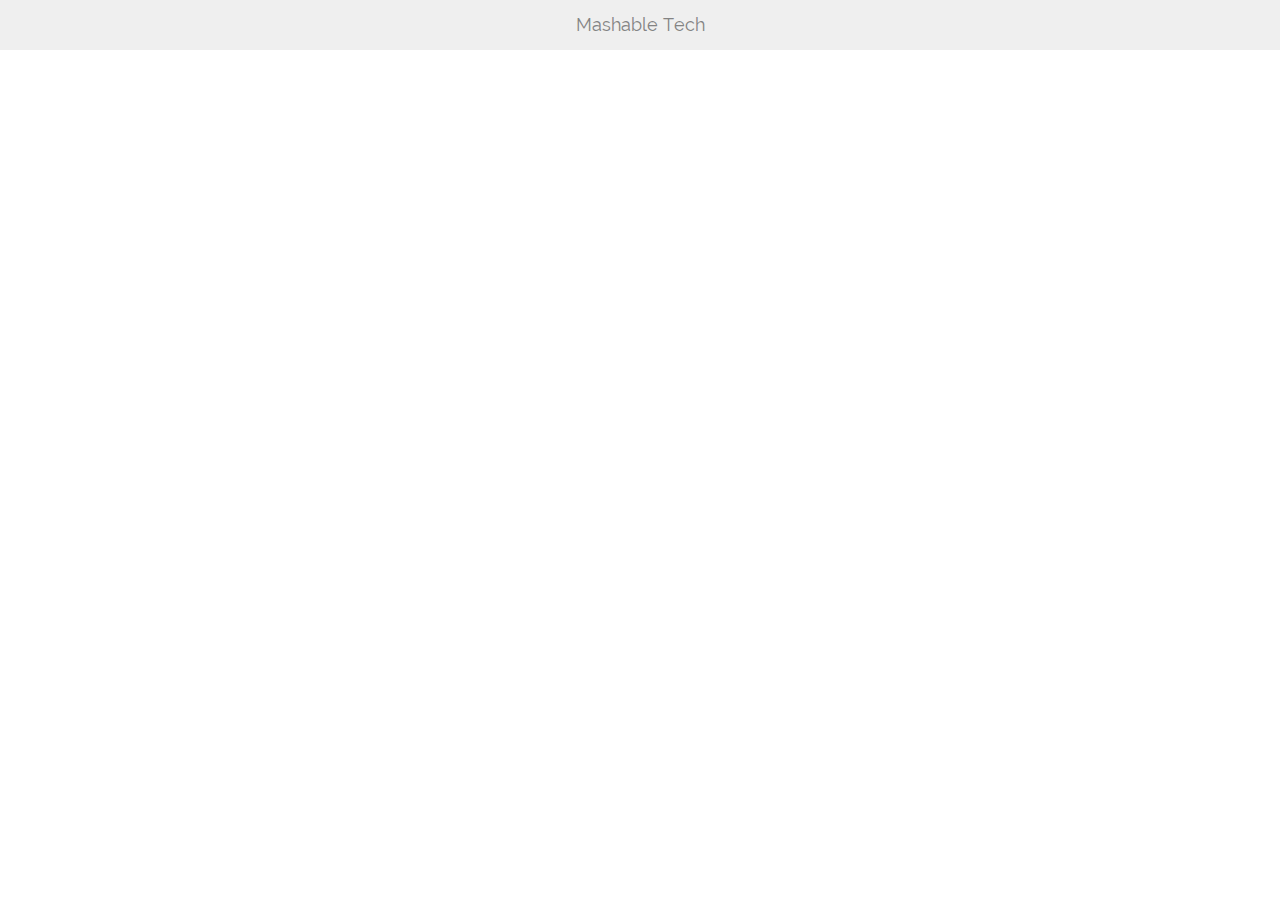
==== index.html @ d175c4ed "Setting Up the repo" ====
<html>
<head>

<style>


*
{

margin:0px;
padding:0px;

/*font-family: "ARS Maquette", sans-serif;	*/
font-family: 'Raleway', sans-serif;

}
@font-face {
  font-family: "Raleway";
  font-style: normal;
  font-weight: 400;
  src: local("Raleway"), url("./css/Raleway.woff") format("woff");
}


html , body {

width:100%;
height:100%;
background-color:white;
}

#top
{

width:100%;
height:50px;
background-color:#efefef;
text-align:center;
line-height:50px;
font-size:18px;
}


.feed_img {

float:left;
background-color:#dedede;
/*width:75px;
height:75px;*/
width:84px;
height:84px;
border-radius:5px;
border:none;
margin-right:10px;
}

.list
{
margin-left:10px;
margin-top:15px;
float:left;
}

.list > span
{
line-height:20px;
font-weight:normal;
font-size:14px;
padding-right:5px;
}

.clearfix
{

width:100%;
height:20px;

}

.feed_favicon
{
width:24px;
height:24px;
float:left;
margin-right:5px;
border-radius:5px;
}

.menu_item
{
width:100%;
height:24px;
margin-left:10px;
margin-top:10px;
}

.menu_item > span
{


line-height:24px;
}

.slideout-menu {
  position: fixed;
  left: 0;
  top: 0;
  bottom: 0;
  right: 0;
  z-index: 0;
  width: 256px;
  overflow-y: auto;
  -webkit-overflow-scrolling: touch;
  display: none;
}

.slideout-panel {
  position: relative;
  z-index: 1;
}

.slideout-open,
.slideout-open body,
.slideout-open .slideout-panel {
  overflow: hidden;
}

.slideout-open .slideout-menu {
  display: block;
}

#top_title
{


color:#838383;
}



#lists
{

height:90%;
overflow-x:hidden;
float:left;

}

#search
{


border:none;

line-height:25px;

border:1px solid #dedede;
position:absolute;
bottom:2px;
left:5px;
/*height:20px;*/
}

#bottom {

text-align:center;

}
</style>



</head>


<body>


<nav id="menu">
<div id="lists">
<div id="clearfix"></div>
<div id="clearfix"></div>
<div class="menu_item"><img class="feed_favicon" src="./images/pebble.png" /> <span>Pebble Times</span></div>


<div class="menu_item"><img class="feed_favicon" src="./images/pebble.png" /> <span>The Next Web</span></div>



<div class="menu_item"><img class="feed_favicon" src="./images/pebble.png" /> <span>Engadget</span></div>



<div class="menu_item"><img class="feed_favicon" src="./images/pebble.png" /> <span>The Verge - All Post</span></div>

</div>

<div id="bottom">
<input type="text" placeholder="search feed or add url" id="search">
</div>
</nav>
<div id="main">
<header id="top">

<span id="top_title">Mashable Tech</span>
</header>




<!--div class="list">

<img src="" class="feed_img" />

<span class="feed_title"></span>
</div -->





</div>

<div class="clearfix"></div>

<script type="text/javascript">
 /* WebFontConfig = {
    google: { families: [ 'Raleway::latin' ] }
  };
  (function() {
    var wf = document.createElement('script');
    wf.src = ('https:' == document.location.protocol ? 'https' : 'http') +
      '://ajax.googleapis.com/ajax/libs/webfont/1/webfont.js';
    wf.type = 'text/javascript';
    wf.async = 'true';
    var s = document.getElementsByTagName('script')[0];
    s.parentNode.insertBefore(wf, s);
  })();*/ </script>


<script src="js/slideout.min.js"></script>
<script src="js/transparency.min.js"></script>

<script>
  var slideout = new Slideout({
    'panel': document.getElementById('main'),
    'menu': document.getElementById('menu'),
    'padding': 246,
    'tolerance': 70,
    'duration': 200
  });
</script>


<script src="./js/crypt.js"></script>
<script src="./js/nanoajax.min.js"></script>

<script>






function parse_img(html_str)
{

reg = /\ssrc=(?:(?:'([^']*)')|(?:"([^"]*)")|([^\s]*))/ ;

return reg.exec(html_str);


}

function fetech_feed(url) {

var feeds = {};

nanoajax.ajax(url,function(stat,code){
console.log(code = JSON.parse(code));
if(stat==200)
{
var time = new Date;
if(localStorage.feeds) {


feeds = JSON.parse(localStorage.feeds);


} 

var tit=code.responseData.feed.title;

console.log(tit);

feeds[tit] = {
	entries: code.responseData.feed.entries,
 	updated_time:time.getTime()

}

localStorage.feeds = JSON.stringify(feeds);

}




});



}



function populate_feed(feed_name) {
var feed_name = (feed_name);
var html= '<header id="top"><span id="top_title">'+feed_name+'</span></header>';
var data = (JSON.parse(localStorage.feeds));

data = (data[feed_name]);

 var list = {feed_title: [], feed_img: []};


 var tmp;
  
 var temp;
var count = data.entries.length
  
  for(var i=0;i<count;i++) {

html+='<div class="list">';


  temp = parse_img(data.entries[i].content);

  if(temp) {

	//tmp = {src: temp[0]}

  list.feed_img.push(temp[0])

 }

if(temp)
{temp[0] = (temp[0]).replace('"','');
temp[0] = (temp[0]).replace('"','');
temp[0] = (temp[0]).replace('src=','');
}
else
{
temp ="";

}
//console.log( temp[0].replace('src='));

html+='<img class="feed_img" src="'+ temp[0] +'">';

html+='<span class="feed_title">'+data.entries[i].title+'</span></div>';


 }
  
 console.log(list);

// Transparency.render(document.getElementById('main'), list);


document.getElementById('main').innerHTML=html;
  

return list;
}

function populate_subscription() {
var html = '';
var feeds = JSON.parse(localStorage.feeds);

for(feed_name in feeds)
{

if(feeds[feed_name])
{

html+='<div class="menu_item" onclick="populate_feed(this.textContent.trim())"><img class="feed_favicon" src="./images/pebble.png"/> <span>'+feed_name+'</span></div>';

}

}

document.getElementById('lists').innerHTML=html;


}



</script>

</body>

</html>
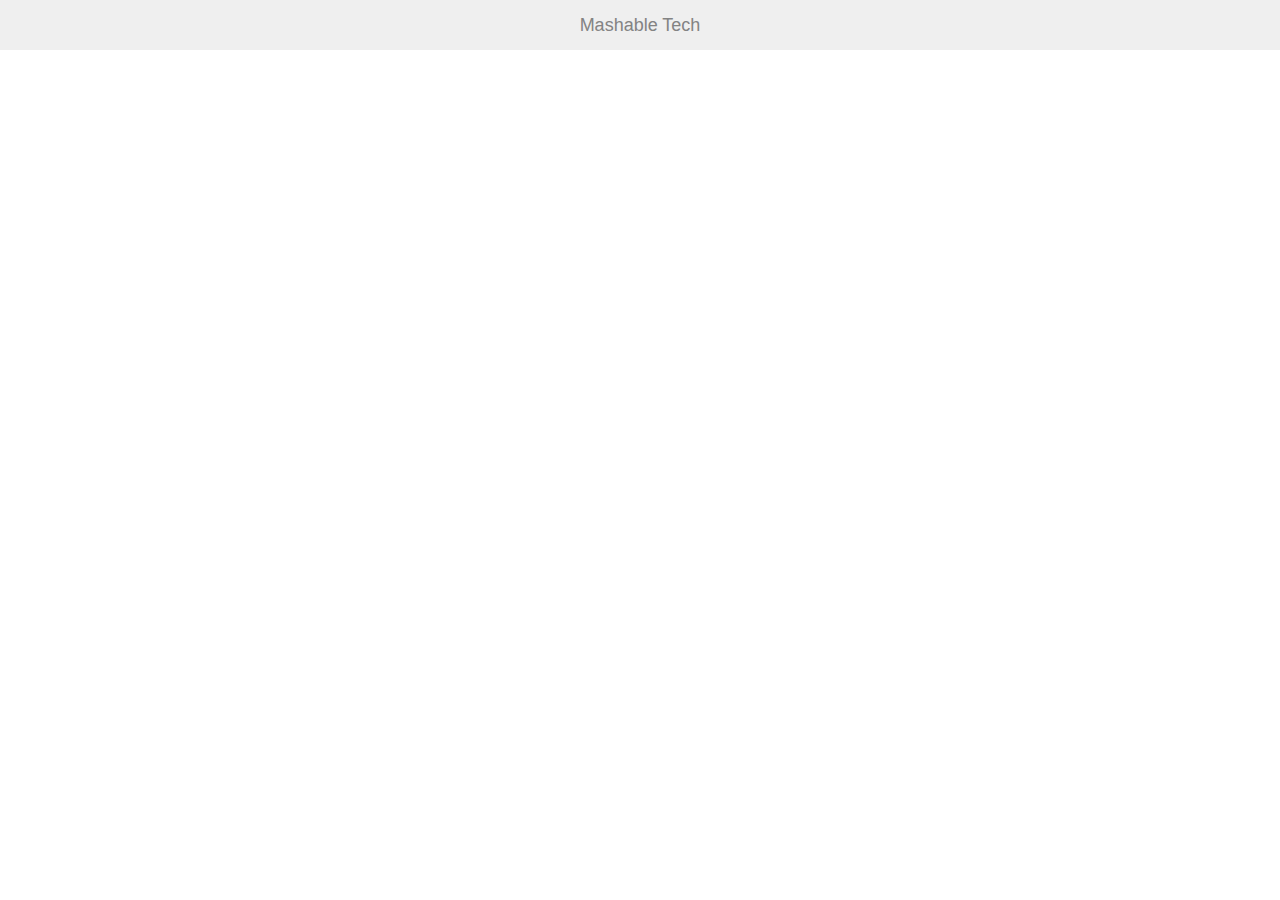
==== commit 443f1028: "Added onboard,Category_View" ====
--- a/index.html
+++ b/index.html
@@ -1,215 +1,59 @@
 <html>
+
 <head>
 
-<style>
+<link rel="stylesheet" href="css/style.css" type="text/css">
 
 
-*
-{
-
-margin:0px;
-padding:0px;
-
-/*font-family: "ARS Maquette", sans-serif;	*/
-font-family: 'Raleway', sans-serif;
-
-}
-@font-face {
-  font-family: "Raleway";
-  font-style: normal;
-  font-weight: 400;
-  src: local("Raleway"), url("./css/Raleway.woff") format("woff");
-}
-
-
-html , body {
-
-width:100%;
-height:100%;
-background-color:white;
-}
-
-#top
-{
-
-width:100%;
-height:50px;
-background-color:#efefef;
-text-align:center;
-line-height:50px;
-font-size:18px;
-}
-
-
-.feed_img {
-
-float:left;
-background-color:#dedede;
-/*width:75px;
-height:75px;*/
-width:84px;
-height:84px;
-border-radius:5px;
-border:none;
-margin-right:10px;
-}
-
-.list
-{
-margin-left:10px;
-margin-top:15px;
-float:left;
-}
-
-.list > span
-{
-line-height:20px;
-font-weight:normal;
-font-size:14px;
-padding-right:5px;
-}
-
-.clearfix
-{
-
-width:100%;
-height:20px;
-
-}
-
-.feed_favicon
-{
-width:24px;
-height:24px;
-float:left;
-margin-right:5px;
-border-radius:5px;
-}
-
-.menu_item
-{
-width:100%;
-height:24px;
-margin-left:10px;
-margin-top:10px;
-}
-
-.menu_item > span
-{
-
-
-line-height:24px;
-}
-
-.slideout-menu {
-  position: fixed;
-  left: 0;
-  top: 0;
-  bottom: 0;
-  right: 0;
-  z-index: 0;
-  width: 256px;
-  overflow-y: auto;
-  -webkit-overflow-scrolling: touch;
-  display: none;
-}
-
-.slideout-panel {
-  position: relative;
-  z-index: 1;
-}
-
-.slideout-open,
-.slideout-open body,
-.slideout-open .slideout-panel {
-  overflow: hidden;
-}
-
-.slideout-open .slideout-menu {
-  display: block;
-}
-
-#top_title
-{
-
-
-color:#838383;
-}
-
-
-
-#lists
-{
-
-height:90%;
-overflow-x:hidden;
-float:left;
-
-}
-
-#search
-{
-
-
-border:none;
-
-line-height:25px;
-
-border:1px solid #dedede;
-position:absolute;
-bottom:2px;
-left:5px;
-/*height:20px;*/
-}
-
-#bottom {
-
-text-align:center;
-
-}
-</style>
+<script src="js/blazy.min.js"></script>
 
 
 
 </head>
 
 
-<body>
+<body onload="populate_subscription();( function() {var bLazy = new Blazy();})">
 
 
-<nav id="menu">
-<div id="lists">
-<div id="clearfix"></div>
-<div id="clearfix"></div>
-<div class="menu_item"><img class="feed_favicon" src="./images/pebble.png" /> <span>Pebble Times</span></div>
+    <nav id="menu">
+        <div id="lists">
+            <div id="clearfix"></div>
+            <div id="clearfix"></div>
+            <div class="menu_item"><img class="feed_favicon" src="./images/pebble.png" /> <span>Pebble Times</span>
+            </div>
 
 
-<div class="menu_item"><img class="feed_favicon" src="./images/pebble.png" /> <span>The Next Web</span></div>
+            <div class="menu_item"><img class="feed_favicon" src="./images/pebble.png" /> <span>The Next Web</span>
+            </div>
 
 
 
-<div class="menu_item"><img class="feed_favicon" src="./images/pebble.png" /> <span>Engadget</span></div>
+            <div class="menu_item"><img class="feed_favicon" src="./images/pebble.png" /> <span>Engadget</span>
+            </div>
 
 
 
-<div class="menu_item"><img class="feed_favicon" src="./images/pebble.png" /> <span>The Verge - All Post</span></div>
+            <div class="menu_item"><img class="feed_favicon" src="./images/pebble.png" /> <span>The Verge - All Post</span>
+            </div>
 
-</div>
+        </div>
 
-<div id="bottom">
-<input type="text" placeholder="search feed or add url" id="search">
-</div>
-</nav>
-<div id="main">
-<header id="top">
+        <div id="bottom">
+            <input type="text" placeholder="search feed or add url" id="search">
+        </div>
+    </nav>
+    <div id="main">
+       <div id="feed_view" data-vis="show">
+        <header id="top">
 
-<span id="top_title">Mashable Tech</span>
-</header>
+            <span id="top_title">Mashable Tech</span>
+            </div>
+        </header>
 
 
 
 
-<!--div class="list">
+        <!--div class="list">
 
 <img src="" class="feed_img" />
 
@@ -220,186 +64,55 @@
 
 
 
-</div>
+    </div>
 
-<div class="clearfix"></div>
+    <div class="clearfix"></div>
+<!--
 
-<script type="text/javascript">
- /* WebFontConfig = {
-    google: { families: [ 'Raleway::latin' ] }
-  };
-  (function() {
-    var wf = document.createElement('script');
-    wf.src = ('https:' == document.location.protocol ? 'https' : 'http') +
-      '://ajax.googleapis.com/ajax/libs/webfont/1/webfont.js';
-    wf.type = 'text/javascript';
-    wf.async = 'true';
-    var s = document.getElementsByTagName('script')[0];
-    s.parentNode.insertBefore(wf, s);
-  })();*/ </script>
+    <script type="text/javascript">
+         WebFontConfig = {
+            google: { families: [ 'Raleway::latin' ] }
+          };
+          (function() {
+            var wf = document.createElement('script');
+            wf.src = ('https:' == document.location.protocol ? 'https' : 'http') +
+              '://ajax.googleapis.com/ajax/libs/webfont/1/webfont.js';
+            wf.type = 'text/javascript';
+            wf.async = 'true';
+            var s = document.getElementsByTagName('script')[0];
+            s.parentNode.insertBefore(wf, s);
+          })();
+    </script>
+-->
 
 
-<script src="js/slideout.min.js"></script>
-<script src="js/transparency.min.js"></script>
+    <script src="js/slideout.min.js"></script>
+    <script src="js/transparency.min.js"></script>
 
-<script>
-  var slideout = new Slideout({
-    'panel': document.getElementById('main'),
-    'menu': document.getElementById('menu'),
-    'padding': 246,
-    'tolerance': 70,
-    'duration': 200
-  });
-</script>
+    <script>
+        var slideout = new Slideout({
+            'panel': document.getElementById('main'),
+            'menu': document.getElementById('menu'),
+            'padding': 246,
+            'tolerance': 70,
+            'duration': 200
+        });
+    </script>
 
 
-<script src="./js/crypt.js"></script>
-<script src="./js/nanoajax.min.js"></script>
+    <script src="./js/crypt.js"></script>
+    <script src="./js/nanoajax.min.js"></script>
 
-<script>
+    <script src="js/sha.js">
+
+        
+        
+        
+        
 
 
-
-
-
-
-function parse_img(html_str)
-{
-
-reg = /\ssrc=(?:(?:'([^']*)')|(?:"([^"]*)")|([^\s]*))/ ;
-
-return reg.exec(html_str);
-
-
-}
-
-function fetech_feed(url) {
-
-var feeds = {};
-
-nanoajax.ajax(url,function(stat,code){
-console.log(code = JSON.parse(code));
-if(stat==200)
-{
-var time = new Date;
-if(localStorage.feeds) {
-
-
-feeds = JSON.parse(localStorage.feeds);
-
-
-} 
-
-var tit=code.responseData.feed.title;
-
-console.log(tit);
-
-feeds[tit] = {
-	entries: code.responseData.feed.entries,
- 	updated_time:time.getTime()
-
-}
-
-localStorage.feeds = JSON.stringify(feeds);
-
-}
-
-
-
-
-});
-
-
-
-}
-
-
-
-function populate_feed(feed_name) {
-var feed_name = (feed_name);
-var html= '<header id="top"><span id="top_title">'+feed_name+'</span></header>';
-var data = (JSON.parse(localStorage.feeds));
-
-data = (data[feed_name]);
-
- var list = {feed_title: [], feed_img: []};
-
-
- var tmp;
-  
- var temp;
-var count = data.entries.length
-  
-  for(var i=0;i<count;i++) {
-
-html+='<div class="list">';
-
-
-  temp = parse_img(data.entries[i].content);
-
-  if(temp) {
-
-	//tmp = {src: temp[0]}
-
-  list.feed_img.push(temp[0])
-
- }
-
-if(temp)
-{temp[0] = (temp[0]).replace('"','');
-temp[0] = (temp[0]).replace('"','');
-temp[0] = (temp[0]).replace('src=','');
-}
-else
-{
-temp ="";
-
-}
-//console.log( temp[0].replace('src='));
-
-html+='<img class="feed_img" src="'+ temp[0] +'">';
-
-html+='<span class="feed_title">'+data.entries[i].title+'</span></div>';
-
-
- }
-  
- console.log(list);
-
-// Transparency.render(document.getElementById('main'), list);
-
-
-document.getElementById('main').innerHTML=html;
-  
-
-return list;
-}
-
-function populate_subscription() {
-var html = '';
-var feeds = JSON.parse(localStorage.feeds);
-
-for(feed_name in feeds)
-{
-
-if(feeds[feed_name])
-{
-
-html+='<div class="menu_item" onclick="populate_feed(this.textContent.trim())"><img class="feed_favicon" src="./images/pebble.png"/> <span>'+feed_name+'</span></div>';
-
-}
-
-}
-
-document.getElementById('lists').innerHTML=html;
-
-
-}
-
-
-
-</script>
+    </script>
 
 </body>
 
-</html>
+</html>--- a/css/style.css
+++ b/css/style.css
@@ -0,0 +1,232 @@
+      @font-face {
+            font-family: "Raleway";
+            font-style: normal;
+            font-weight: 400;
+            src: local("Raleway"), url("./css/Raleway.woff") format("woff");
+        }
+
+
+* {
+            margin: 0px;
+            padding: 0px;
+            /*font-family: "ARS Maquette", sans-serif;	*/
+            
+            font-family: 'Raleway', sans-serif;
+        }
+        
+  
+        
+        html,
+        body {
+            width: 100%;
+            height: 100%;
+            background-color: white;
+        }
+        
+        #top {
+            width: 100%;
+            height: 50px;
+            background-color: #efefef;
+            text-align: center;
+            line-height: 50px;
+            font-size: 18px;
+        }
+        
+        .feed_img {
+            float: left;
+            background-color: #dedede;
+            /*width:75px;
+height:75px;*/
+            
+            width: 84px;
+            height: 84px;
+            border-radius: 5px;
+            border: none;
+            margin-right: 10px;
+        }
+        
+        .list {
+            margin-left: 10px;
+            margin-top: 15px;
+            float: left;
+        }
+        
+        .list > span {
+            line-height: 20px;
+            font-weight: normal;
+            font-size: 14px;
+            padding-right: 5px;
+        }
+        
+        .clearfix {
+            width: 100%;
+            height: 20px;
+        }
+        
+        .feed_favicon {
+            width: 24px;
+            height: 24px;
+            float: left;
+            margin-right: 5px;
+            border-radius: 5px;
+        }
+        
+        .menu_item {
+            width: 100%;
+            height: 24px;
+            margin-left: 10px;
+            margin-top: 10px;
+        }
+        
+        .menu_item > span {
+            line-height: 24px;
+        }
+        
+        .slideout-menu {
+            position: fixed;
+            left: 0;
+            top: 0;
+            bottom: 0;
+            right: 0;
+            z-index: 0;
+            width: 256px;
+            overflow-y: auto;
+            -webkit-overflow-scrolling: touch;
+            display: none;
+        }
+        
+        .slideout-panel {
+            position: relative;
+            z-index: 1;
+        }
+        
+        .slideout-open,
+        .slideout-open body,
+        .slideout-open .slideout-panel {
+            overflow: hidden;
+        }
+        
+        .slideout-open .slideout-menu {
+            display: block;
+        }
+        
+        #top_title {
+            color: #838383;
+        }
+        
+        #lists {
+            height: 90%;
+            overflow-x: hidden;
+            float: left;
+        }
+        
+        #search {
+            border: none;
+            line-height: 25px;
+            border: 1px solid #dedede;
+            position: absolute;
+            bottom: 2px;
+            left: 5px;
+            margin: auto;
+        }
+        
+        #bottom {
+            text-align: center;
+        }
+ 
+.cat_list {
+    width:30%;
+    height: 100px;
+    line-height: 25px;
+    margin: 5px 1.66667%;
+    margin-top: 5px;
+    text-align: center;
+    float: left;
+    box-shadow: 0px 1px 1px #dedede;
+
+}
+
+.cat_img {
+    width:100%;
+    height:75px;
+}
+
+div {
+    
+}
+
+#category_head {
+    width: 100%;
+    background-color: #dedede;
+    background-image: url('../images/tech.jpg');
+    min-height: 150px;
+    background-size: cover;
+    background-repeat: no-repeat;
+}
+
+#category_title {
+    position: relative;
+    top:125px;
+    color: white;
+    font-size:18px;
+    text-shadow: 1px 2px 2px #0000;
+}
+
+#sub_list {
+    width: 100%;
+     height: 80px;
+    box-shadow: 1px 1px 1px #ededed;
+    overflow: hidden;
+    padding-bottom: 10px;
+}
+
+.sub_list_img {
+    width: 30px;
+    height: 30px;
+    float: left;
+}
+
+#sub_lists {
+    margin-top: 5px;
+    width: 100%;
+   
+}
+
+.sub_title {
+    float: left;
+    font-size: 18px;
+}
+
+.sub_list_head {
+    padding: 5px;
+    padding-bottom:0px; 
+    width: 100%;
+    float: left;
+}
+
+.sub_text {
+    
+    padding: 0px 10px;
+    padding-top: 10px;
+}
+
+.button {
+    width:50px;
+    background-color: #29db29;
+    color: white;
+    height: 25px;
+    border: none;
+    float: right;
+    margin-right: 5px;
+}
+
+.button:active
+{
+
+ background-color: #27c227;
+}
+
+.sub_desc {
+    font-size: 13px;
+    text-overflow: ellipsis;
+}
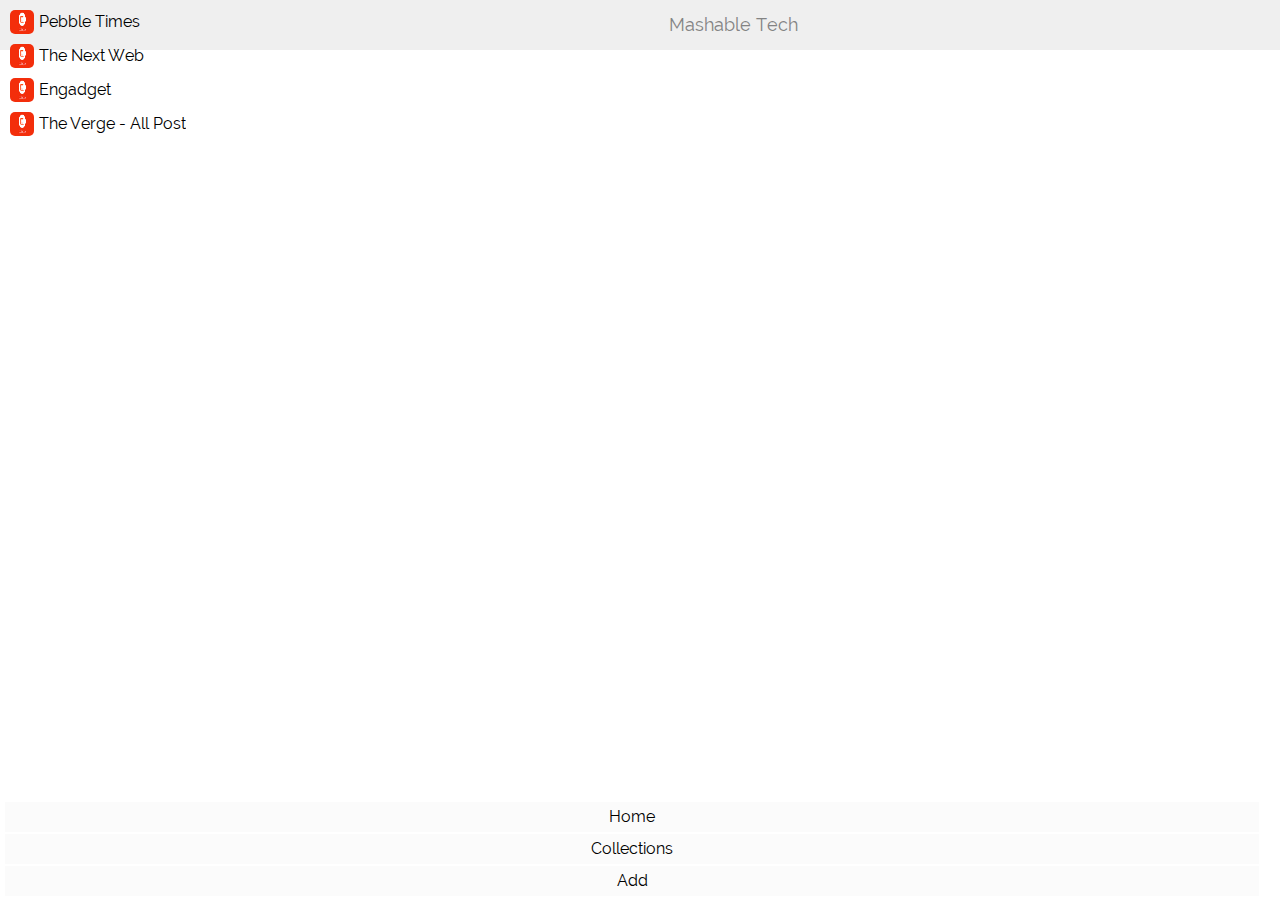
==== commit 5805e3a4: "Ad Blocking , Content Viewing , Error Image Loading" ====
--- a/index.html
+++ b/index.html
@@ -2,17 +2,19 @@
 
 <head>
 
+    <meta charset="UTF-8">
+    <meta name="viewport" content="width=device-width, initial-scale=1">
+
+
 <link rel="stylesheet" href="css/style.css" type="text/css">
 
-
-<script src="js/blazy.min.js"></script>
-
+<link rel="stylesheet" href="ads.css">
 
 
 </head>
 
 
-<body onload="populate_subscription();( function() {var bLazy = new Blazy();})">
+<body>
 
 
     <nav id="menu">
@@ -39,7 +41,10 @@
         </div>
 
         <div id="bottom">
-            <input type="text" placeholder="search feed or add url" id="search">
+          <div class="nav_btn" id="take_me_home">Home</div>
+           <div class="nav_btn">Collections</div>
+           <div class="nav_btn">Add</div>
+<!--            <input type="text" placeholder="search feed or add url" id="search">-->
         </div>
     </nav>
     <div id="main">
@@ -87,17 +92,7 @@
 
 
     <script src="js/slideout.min.js"></script>
-    <script src="js/transparency.min.js"></script>
 
-    <script>
-        var slideout = new Slideout({
-            'panel': document.getElementById('main'),
-            'menu': document.getElementById('menu'),
-            'padding': 246,
-            'tolerance': 70,
-            'duration': 200
-        });
-    </script>
 
 
     <script src="./js/crypt.js"></script>
--- a/css/style.css
+++ b/css/style.css
@@ -2,7 +2,7 @@
             font-family: "Raleway";
             font-style: normal;
             font-weight: 400;
-            src: local("Raleway"), url("./css/Raleway.woff") format("woff");
+            src: local("Raleway"), url("Raleway.woff") format("woff");
         }
 
 
@@ -115,7 +115,7 @@
         }
         
         #lists {
-            height: 90%;
+            height: 85%;
             overflow-x: hidden;
             float: left;
         }
@@ -124,14 +124,16 @@
             border: none;
             line-height: 25px;
             border: 1px solid #dedede;
-            position: absolute;
+            margin: auto;
+        }
+        
+        #bottom {
+            text-align: center;
+             position: absolute;
             bottom: 2px;
             left: 5px;
-            margin: auto;
-        }
-        
-        #bottom {
-            text-align: center;
+            width:98%;
+            overflow-x: hidden;
         }
  
 .cat_list {
@@ -151,17 +153,23 @@
     height:75px;
 }
 
-div {
-    
-}
 
 #category_head {
     width: 100%;
     background-color: #dedede;
-    background-image: url('../images/tech.jpg');
+    background-image: url('../images/texture.png');
     min-height: 150px;
     background-size: cover;
     background-repeat: no-repeat;
+}
+
+
+#main_start
+{
+
+
+    background-image: url('../images/texture.png');
+    color: white;
 }
 
 #category_title {
@@ -172,12 +180,13 @@
     text-shadow: 1px 2px 2px #0000;
 }
 
-#sub_list {
+.sub_list {
     width: 100%;
      height: 80px;
     box-shadow: 1px 1px 1px #ededed;
     overflow: hidden;
     padding-bottom: 10px;
+    
 }
 
 .sub_list_img {
@@ -194,7 +203,11 @@
 
 .sub_title {
     float: left;
-    font-size: 18px;
+    font-size: 15px;
+    margin-left: 10px;
+        white-space: nowrap;
+    width: 55%;
+    overflow: hidden;
 }
 
 .sub_list_head {
@@ -202,31 +215,101 @@
     padding-bottom:0px; 
     width: 100%;
     float: left;
+
 }
 
 .sub_text {
     
     padding: 0px 10px;
     padding-top: 10px;
+    margin-top: 20px;
+}
+
+.followed {
+    transition: background-color 0.5s ease;
+    background-color: #2587F6 !important;
 }
 
 .button {
-    width:50px;
-    background-color: #29db29;
+    width:70px;
+    transition: background-color 0.5s ease;
+    background-color: #7CCF74;
     color: white;
     height: 25px;
     border: none;
+    box-shadow: none;
     float: right;
-    margin-right: 5px;
+    margin-right: 10px;
+    text-align: center;
+    line-height: 25px;
 }
 
 .button:active
 {
 
- background-color: #27c227;
+ background-color: #29db29;
 }
 
 .sub_desc {
-    font-size: 13px;
-    text-overflow: ellipsis;
-}
+font-size: 13px;
+text-overflow: ellipsis;
+padding: 20px 14px 5px;
+margin-top: 20px;
+}
+
+.nav_btn {
+   background-color: rgb(251, 251, 251);
+height: 30px;
+line-height: 30px;
+margin-bottom: 2px;    
+}
+
+#article {
+    text-align: center;
+}
+
+#content_title {
+    margin-top: 10px;
+    padding: 0px 10px;
+    color: #4a4a4a;
+    font-weight: 600;
+}
+
+#content {
+    width: 90%;
+    text-align: justify;
+    padding: 15px;
+    line-height: 25px;
+}
+
+
+#content  img
+{
+
+    
+max-width: 100%;
+margin-bottom: 10px;
+display: block;
+margin-left: auto;
+margin-right: auto;    
+
+}
+
+
+#content  p
+{
+
+    
+margin-bottom: 15px;
+
+
+}
+
+#content  a
+{
+
+    
+text-decoration: none;
+color:#129f12;
+
+}
--- a/ads.css
+++ b/ads.css
@@ -0,0 +1,7 @@
+[class*="-box-facebook_"], [class*="-box-twitter_"], [class*="-btn-facebook"], [class*="-btn-fb-"], [class*="-btn-instagram"], [class*="-btn-pinteres"], [class*="-btn-social-"], [class*="-btn-twitter"], [class*="-btn-youtube-"], [class*="-btn-youtube"], [class*="-buttons-facebook"], [class*="-buttons-twitter"], [class*="-connect-icons"], [class*="-facebook-15x15"], [class*="-facebook-64-"], [class*="-facebook-64"], [class*="-facebook-btn"], [class*="-facebook-icon-"], [class*="-facebook-icon"], [class*="-facebook-icons-"], [class*="-facebook.js"], [src*="-facebook.svg"], [class*="-facebook1"], [class*="-facebook2"], [class*="-fb-logo"], [class*="-fb-share"], [class*="-follow-icon-"], [class*="-follow-icons"], [class*="-follow-us-icons"], [class*="-followicons"], [class*="-foot-fb"], [class*="-foot-twitter"], [class*="-footer-social"], [class*="-footer-youtube-"], [class*="-footer_social"], [class*="-google-32"], [class*="-google-icon"], [class*="-google-plus-"], [class*="-google-plus"], [class*="-google-plus_"], [class*="-googleplus"], [class*="-googleplus_"], [class*="-header-social-"], [class*="-ico-google"], [class*="-ico-twitter"], [class*="-icon-facebook"], [class*="-icon-fb"], [class*="-icon-google-"], [class*="-icon-gplus"], [class*="-icon-instagram"], [class*="-icon-linkedin"], [class*="-icon-social-"], [class*="-icon-tumblr"], [class*="-icon-twitter"], [class*="-icon-youtube"], [class*="-icon_social"], [class*="-iconFacebook"], [class*="-iconTwitter"], [class*="-Instagram-Button"], [class*="-instagram-icon"], [class*="-instagram-logo-"], [class*="-instagram_logo"], [class*="-link-fb"], [class*="-link-social"], [class*="-link-twtr"], [class*="-linkd-32"], [class*="-linkedin-16x16"], [class*="-linkedin-32"], [class*="-linkedin-icon"], [class*="-Linkedin-logo-"], [class*="-linkedin-rnd"], [class*="-linkedin-s"], [class*="-linkedin_"], [class*="-nav-social-"], [class*="-nav-social"], [class*="-pinterest-64-"], [class*="-pinterest-button-"], [class*="-pinterest-button"], [class*="-pinterest-icon-"], [class*="-pinterest-logo"], [class*="-pinterest"], [class*="-pintrest-icon"], [class*="-plus_social"], [class*="-redes-facebook"], [class*="-redes-gplus"], [class*="-redes-instagram"], [class*="-redes-pinteres"], [class*="-redes-twitter"], [class*="-redes-youtube"], [class*="-share-16"], [class*="-share-button"], [class*="-share-buttons"], [class*="-share-buttons2"], [class*="-share-icon"], [class*="-share-icons-"], [class*="-share-icons"], [class*="-share-sprite"], [class*="-share-tools-"], [class*="-sharebar-"], [class*="-sharebuttons_"], [class*="-soc-sprites"], [class*="-social-bar"], [class*="-social-bar/"], [class*="-social-btn"], [class*="-social-buttons-"], [class*="-social-buttons"], [class*="-social-facebook-"], [class*="-social-facebook"], [class*="-social-flickr"], [class*="-social-google-"], [class*="-social-icon-"], [class*="-social-icon"], [class*="-social-icons-"], [class*="-social-icons"], [class*="-social-icons"], [class*="-social-icons?"], [class*="-social-instagram"], [class*="-social-linked-"], [class*="-social-linkedin"], [class*="-stumbleupon-icon-24"], [class*="-stumbleupon_"], [class*="-subscribe-social"], [class*="-toolbar-social"], [class*="-tumblr-64-"], [class*="-Tumblr-Button"], [class*="-twitter-15x15"], [class*="-twitter-16x16"], [class*="-twitter-64-"], [class*="-twitter-64"], [class*="-twitter-btn"], [class*="-twitter-icon-"], [class*="-twitter-icon"], [class*="-twitter-rnd"], [class*="-twitter-social"], [class*="-twitter-white-"], [class*="-twitter.js"], [src*="-twitter.svg"], [class*="-twitter1"], [class*="-twitter14"], [class*="-twitter2"], [class*="-twitterbirdsprite"], [class*="-webicon-facebook-"], [class*="-webicon-linkedin-"], [class*="-webicon-twitter-"], [class*="-webicon-youtube-"], [class*="-youtube-24x24"], [class*="-youtube-32"], [class*="-youtube-btn"], [class*="-YouTube-Button1"], [class*="-youtube-flat-"], [class*="-youtube-icon-24"], [class*="-youtube-icon"], [class*="-youtube-s"], [class*="fbshare.js"], [class*="pluckCount"], [class*="shareaholic-"], [class*="sharebar.js"], [src*="social.png"],[alt*="Feed-tw"],[alt*="Feed-fb"],
+[alt*="-box-facebook_"], [alt*="-box-twitter_"], [alt*="-btn-facebook"], [alt*="-btn-fb-"], [alt*="-btn-instagram"], [alt*="-btn-pinteres"], [alt*="-btn-social-"], [alt*="-btn-twitter"], [alt*="-btn-youtube-"], [alt*="-btn-youtube"], [alt*="-buttons-facebook"], [alt*="-buttons-twitter"], [alt*="-connect-icons"], [alt*="-facebook-15x15"], [alt*="-facebook-64-"], [alt*="-facebook-64"], [alt*="-facebook-btn"], [alt*="-facebook-icon-"], [alt*="-facebook-icon"], [alt*="-facebook-icons-"], [alt*="-facebook.js"], [src*="-facebook.svg"], [alt*="-facebook1"], [alt*="-facebook2"], [alt*="-fb-logo"], [alt*="-fb-share"], [alt*="-follow-icon-"], [alt*="-follow-icons"], [alt*="-follow-us-icons"], [alt*="-followicons"], [alt*="-foot-fb"], [alt*="-foot-twitter"], [alt*="-footer-social"], [alt*="-footer-youtube-"], [alt*="-footer_social"], [alt*="-google-32"], [alt*="-google-icon"], [alt*="-google-plus-"], [alt*="-google-plus"], [alt*="-google-plus_"], [alt*="-googleplus"], [alt*="-googleplus_"], [alt*="-header-social-"], [alt*="-ico-google"], [alt*="-ico-twitter"], [alt*="-icon-facebook"], [alt*="-icon-fb"], [alt*="-icon-google-"], [alt*="-icon-gplus"], [alt*="-icon-instagram"], [alt*="-icon-linkedin"], [alt*="-icon-social-"], [alt*="-icon-tumblr"], [alt*="-icon-twitter"], [alt*="-icon-youtube"], [alt*="-icon_social"], [alt*="-iconFacebook"], [alt*="-iconTwitter"], [alt*="-Instagram-Button"], [alt*="-instagram-icon"], [alt*="-instagram-logo-"], [alt*="-instagram_logo"], [alt*="-link-fb"], [alt*="-link-social"], [alt*="-link-twtr"], [alt*="-linkd-32"], [alt*="-linkedin-16x16"], [alt*="-linkedin-32"], [alt*="-linkedin-icon"], [alt*="-Linkedin-logo-"], [alt*="-linkedin-rnd"], [alt*="-linkedin-s"], [alt*="-linkedin_"], [alt*="-nav-social-"], [alt*="-nav-social"], [alt*="-pinterest-64-"], [alt*="-pinterest-button-"], [alt*="-pinterest-button"], [alt*="-pinterest-icon-"], [alt*="-pinterest-logo"], [alt*="-pinterest"], [alt*="-pintrest-icon"], [alt*="-plus_social"], [alt*="-redes-facebook"], [alt*="-redes-gplus"], [alt*="-redes-instagram"], [alt*="-redes-pinteres"], [alt*="-redes-twitter"], [alt*="-redes-youtube"], [alt*="-share-16"], [alt*="-share-button"], [alt*="-share-buttons"], [alt*="-share-buttons2"], [alt*="-share-icon"], [alt*="-share-icons-"], [alt*="-share-icons"], [alt*="-share-sprite"], [alt*="-share-tools-"], [alt*="-sharebar-"], [alt*="-sharebuttons_"], [alt*="-soc-sprites"], [alt*="-social-bar"], [alt*="-social-bar/"], [alt*="-social-btn"], [alt*="-social-buttons-"], [alt*="-social-buttons"], [alt*="-social-facebook-"], [alt*="-social-facebook"], [alt*="-social-flickr"], [alt*="-social-google-"], [alt*="-social-icon-"], [alt*="-social-icon"], [alt*="-social-icons-"], [alt*="-social-icons"], [alt*="-social-icons"], [alt*="-social-icons?"], [alt*="-social-instagram"], [alt*="-social-linked-"], [alt*="-social-linkedin"], [alt*="-stumbleupon-icon-24"], [alt*="-stumbleupon_"], [alt*="-subscribe-social"], [alt*="-toolbar-social"], [alt*="-tumblr-64-"], [alt*="-Tumblr-Button"], [alt*="-twitter-15x15"], [alt*="-twitter-16x16"], [alt*="-twitter-64-"], [alt*="-twitter-64"], [alt*="-twitter-btn"], [alt*="-twitter-icon-"], [alt*="-twitter-icon"], [alt*="-twitter-rnd"], [alt*="-twitter-social"], [alt*="-twitter-white-"], [alt*="-twitter.js"], [src*="-twitter.svg"], [alt*="-twitter1"], [alt*="-twitter14"], [alt*="-twitter2"], [alt*="-twitterbirdsprite"], [alt*="-webicon-facebook-"], [alt*="-webicon-linkedin-"], [alt*="-webicon-twitter-"], [alt*="-webicon-youtube-"], [alt*="-youtube-24x24"], [alt*="-youtube-32"], [alt*="-youtube-btn"], [alt*="-YouTube-Button1"], [alt*="-youtube-flat-"], [alt*="-youtube-icon-24"], [alt*="-youtube-icon"], [alt*="-youtube-s"], [alt*="fbshare.js"], [alt*="pluckCount"], [alt*="shareaholic-"], [alt*="sharebar.js"], [src*="social.png"],[alt*="Feed-tw"],[alt*="Feed-fb"]
+{
+
+display:none !important;
+
+}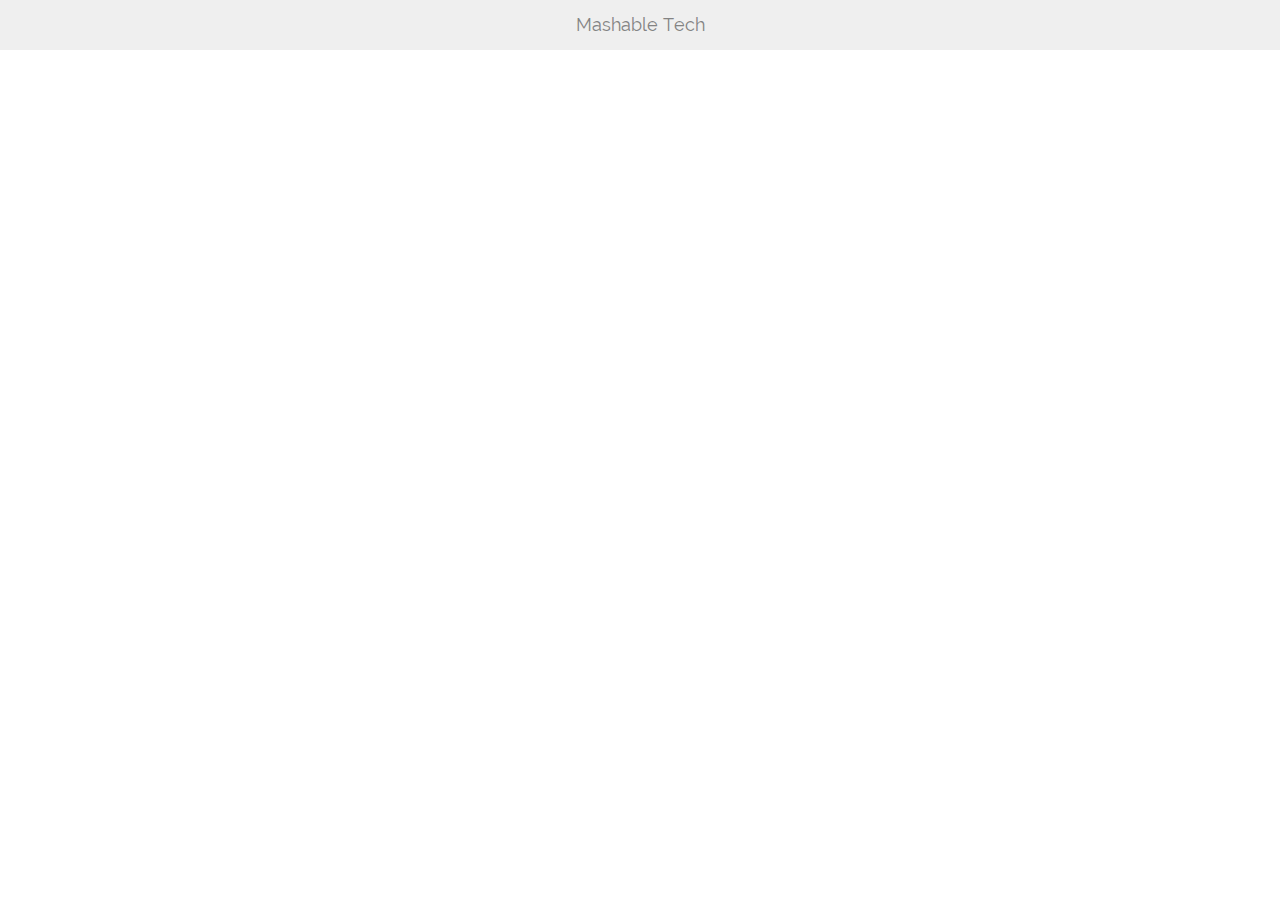
==== commit da7bb99b: "Added LocalCaching of favicon" ====
--- a/index.html
+++ b/index.html
@@ -95,7 +95,6 @@
 
 
 
-    <script src="./js/crypt.js"></script>
     <script src="./js/nanoajax.min.js"></script>
 
     <script src="js/sha.js">
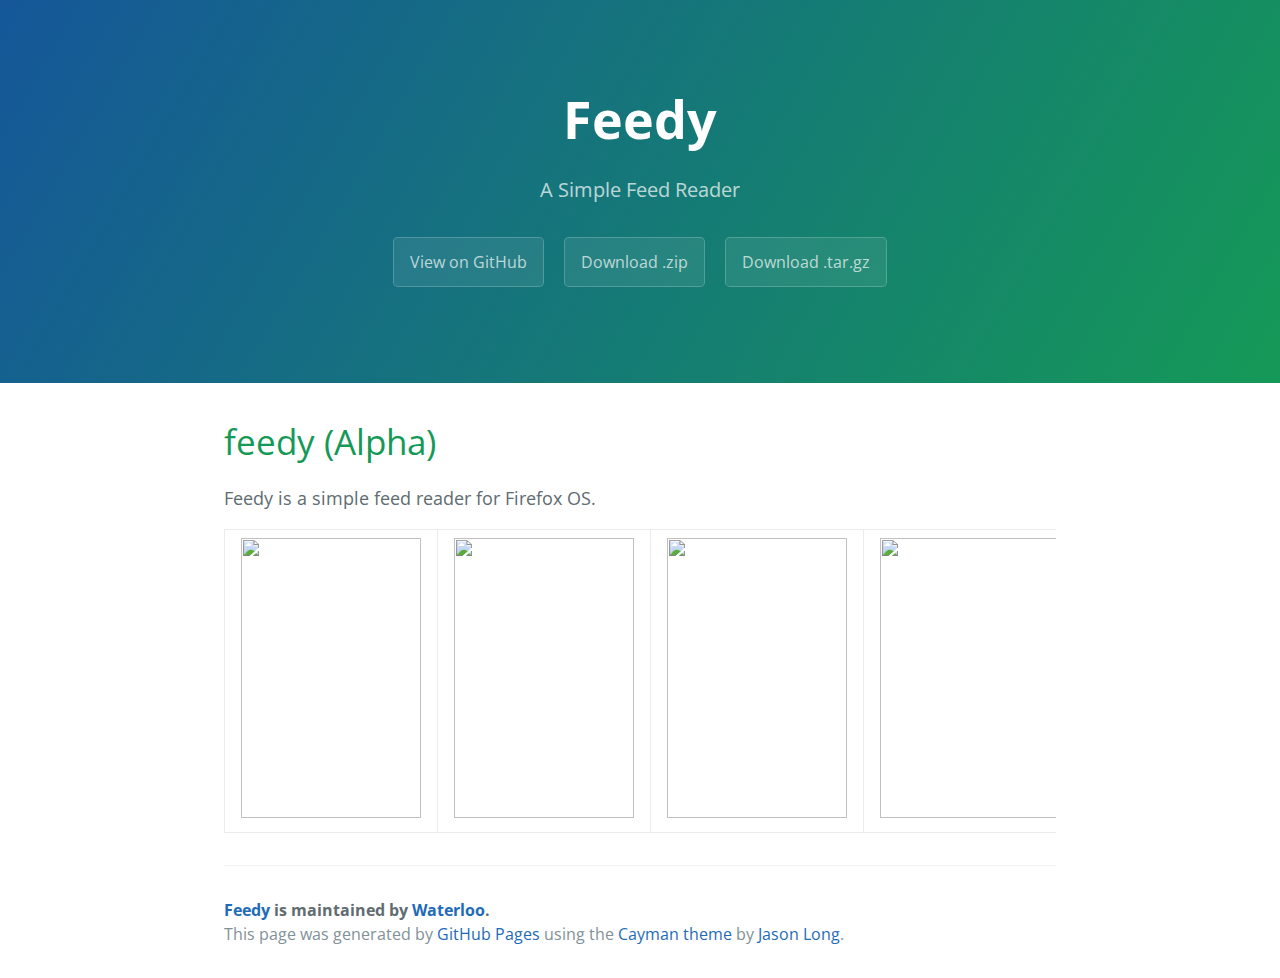
==== commit 4df842b7: "Create gh-pages branch via GitHub" ====
--- a/index.html
+++ b/index.html
@@ -1,112 +1,58 @@
-<html>
+<!DOCTYPE html>
+<html lang="en-us">
+  <head>
+    <meta charset="UTF-8">
+    <title>Feedy by Waterloo</title>
+    <meta name="viewport" content="width=device-width, initial-scale=1">
+    <link rel="stylesheet" type="text/css" href="stylesheets/normalize.css" media="screen">
+    <link href='http://fonts.googleapis.com/css?family=Open+Sans:400,700' rel='stylesheet' type='text/css'>
+    <link rel="stylesheet" type="text/css" href="stylesheets/stylesheet.css" media="screen">
+    <link rel="stylesheet" type="text/css" href="stylesheets/github-light.css" media="screen">
+  </head>
+  <body>
+    <section class="page-header">
+      <h1 class="project-name">Feedy</h1>
+      <h2 class="project-tagline">A Simple Feed Reader</h2>
+      <a href="https://github.com/Waterloo/feedy" class="btn">View on GitHub</a>
+      <a href="https://github.com/Waterloo/feedy/zipball/master" class="btn">Download .zip</a>
+      <a href="https://github.com/Waterloo/feedy/tarball/master" class="btn">Download .tar.gz</a>
+    </section>
 
-<head>
+    <section class="main-content">
+      <h1>
+<a id="feedy-alpha" class="anchor" href="#feedy-alpha" aria-hidden="true"><span class="octicon octicon-link"></span></a>feedy (Alpha)</h1>
 
-    <meta charset="UTF-8">
-    <meta name="viewport" content="width=device-width, initial-scale=1">
+<p>Feedy is a simple feed reader for Firefox OS. </p>
 
-
-<link rel="stylesheet" href="css/style.css" type="text/css">
-
-<link rel="stylesheet" href="ads.css">
-
-
-</head>
-
-
-<body>
-
-
-    <nav id="menu">
-        <div id="lists">
-            <div id="clearfix"></div>
-            <div id="clearfix"></div>
-            <div class="menu_item"><img class="feed_favicon" src="./images/pebble.png" /> <span>Pebble Times</span>
-            </div>
-
-
-            <div class="menu_item"><img class="feed_favicon" src="./images/pebble.png" /> <span>The Next Web</span>
-            </div>
-
-
-
-            <div class="menu_item"><img class="feed_favicon" src="./images/pebble.png" /> <span>Engadget</span>
-            </div>
-
-
-
-            <div class="menu_item"><img class="feed_favicon" src="./images/pebble.png" /> <span>The Verge - All Post</span>
-            </div>
-
-        </div>
-
-        <div id="bottom">
-          <div class="nav_btn" id="take_me_home">Home</div>
-           <div class="nav_btn">Collections</div>
-           <div class="nav_btn">Add</div>
-<!--            <input type="text" placeholder="search feed or add url" id="search">-->
-        </div>
-    </nav>
-    <div id="main">
-       <div id="feed_view" data-vis="show">
-        <header id="top">
-
-            <span id="top_title">Mashable Tech</span>
-            </div>
-        </header>
+<p> </p>
+<table border="0"> <tr>
+<td>
+<img src="https://c4.staticflickr.com/8/7748/18026119542_05ed4f39de.jpg" width="180px" height="280px"> 
+</td>
+<td>
+<img src="https://c2.staticflickr.com/6/5348/18003389866_7f021f483c.jpg" width="180px" height="280px"> 
+</td>
+<td>
+<img src="https://c2.staticflickr.com/6/5324/18086453282_b2231d7463.jpg" width="180px" height="280px"> 
+</td>
+<td>
+<img src="https://c4.staticflickr.com/8/7783/18001725338_a65e058320.jpg" width="180px" height="280px"> 
+</td>
+</tr>
+</table>
 
 
 
 
-        <!--div class="list">
+      <footer class="site-footer">
+        <span class="site-footer-owner"><a href="https://github.com/Waterloo/feedy">Feedy</a> is maintained by <a href="https://github.com/Waterloo">Waterloo</a>.</span>
 
-<img src="" class="feed_img" />
+        <span class="site-footer-credits">This page was generated by <a href="https://pages.github.com">GitHub Pages</a> using the <a href="https://github.com/jasonlong/cayman-theme">Cayman theme</a> by <a href="https://twitter.com/jasonlong">Jason Long</a>.</span>
+      </footer>
 
-<span class="feed_title"></span>
-</div -->
+    </section>
 
+  
+  </body>
+</html>
 
-
-
-
-    </div>
-
-    <div class="clearfix"></div>
-<!--
-
-    <script type="text/javascript">
-         WebFontConfig = {
-            google: { families: [ 'Raleway::latin' ] }
-          };
-          (function() {
-            var wf = document.createElement('script');
-            wf.src = ('https:' == document.location.protocol ? 'https' : 'http') +
-              '://ajax.googleapis.com/ajax/libs/webfont/1/webfont.js';
-            wf.type = 'text/javascript';
-            wf.async = 'true';
-            var s = document.getElementsByTagName('script')[0];
-            s.parentNode.insertBefore(wf, s);
-          })();
-    </script>
--->
-
-
-    <script src="js/slideout.min.js"></script>
-
-
-
-    <script src="./js/nanoajax.min.js"></script>
-
-    <script src="js/sha.js">
-
-        
-        
-        
-        
-
-
-    </script>
-
-</body>
-
-</html>--- a/stylesheets/stylesheet.css
+++ b/stylesheets/stylesheet.css
@@ -0,0 +1,245 @@
+* {
+  box-sizing: border-box; }
+
+body {
+  padding: 0;
+  margin: 0;
+  font-family: "Open Sans", "Helvetica Neue", Helvetica, Arial, sans-serif;
+  font-size: 16px;
+  line-height: 1.5;
+  color: #606c71; }
+
+a {
+  color: #1e6bb8;
+  text-decoration: none; }
+  a:hover {
+    text-decoration: underline; }
+
+.btn {
+  display: inline-block;
+  margin-bottom: 1rem;
+  color: rgba(255, 255, 255, 0.7);
+  background-color: rgba(255, 255, 255, 0.08);
+  border-color: rgba(255, 255, 255, 0.2);
+  border-style: solid;
+  border-width: 1px;
+  border-radius: 0.3rem;
+  transition: color 0.2s, background-color 0.2s, border-color 0.2s; }
+  .btn + .btn {
+    margin-left: 1rem; }
+
+.btn:hover {
+  color: rgba(255, 255, 255, 0.8);
+  text-decoration: none;
+  background-color: rgba(255, 255, 255, 0.2);
+  border-color: rgba(255, 255, 255, 0.3); }
+
+@media screen and (min-width: 64em) {
+  .btn {
+    padding: 0.75rem 1rem; } }
+
+@media screen and (min-width: 42em) and (max-width: 64em) {
+  .btn {
+    padding: 0.6rem 0.9rem;
+    font-size: 0.9rem; } }
+
+@media screen and (max-width: 42em) {
+  .btn {
+    display: block;
+    width: 100%;
+    padding: 0.75rem;
+    font-size: 0.9rem; }
+    .btn + .btn {
+      margin-top: 1rem;
+      margin-left: 0; } }
+
+.page-header {
+  color: #fff;
+  text-align: center;
+  background-color: #159957;
+  background-image: linear-gradient(120deg, #155799, #159957); }
+
+@media screen and (min-width: 64em) {
+  .page-header {
+    padding: 5rem 6rem; } }
+
+@media screen and (min-width: 42em) and (max-width: 64em) {
+  .page-header {
+    padding: 3rem 4rem; } }
+
+@media screen and (max-width: 42em) {
+  .page-header {
+    padding: 2rem 1rem; } }
+
+.project-name {
+  margin-top: 0;
+  margin-bottom: 0.1rem; }
+
+@media screen and (min-width: 64em) {
+  .project-name {
+    font-size: 3.25rem; } }
+
+@media screen and (min-width: 42em) and (max-width: 64em) {
+  .project-name {
+    font-size: 2.25rem; } }
+
+@media screen and (max-width: 42em) {
+  .project-name {
+    font-size: 1.75rem; } }
+
+.project-tagline {
+  margin-bottom: 2rem;
+  font-weight: normal;
+  opacity: 0.7; }
+
+@media screen and (min-width: 64em) {
+  .project-tagline {
+    font-size: 1.25rem; } }
+
+@media screen and (min-width: 42em) and (max-width: 64em) {
+  .project-tagline {
+    font-size: 1.15rem; } }
+
+@media screen and (max-width: 42em) {
+  .project-tagline {
+    font-size: 1rem; } }
+
+.main-content :first-child {
+  margin-top: 0; }
+.main-content img {
+  max-width: 100%; }
+.main-content h1, .main-content h2, .main-content h3, .main-content h4, .main-content h5, .main-content h6 {
+  margin-top: 2rem;
+  margin-bottom: 1rem;
+  font-weight: normal;
+  color: #159957; }
+.main-content p {
+  margin-bottom: 1em; }
+.main-content code {
+  padding: 2px 4px;
+  font-family: Consolas, "Liberation Mono", Menlo, Courier, monospace;
+  font-size: 0.9rem;
+  color: #383e41;
+  background-color: #f3f6fa;
+  border-radius: 0.3rem; }
+.main-content pre {
+  padding: 0.8rem;
+  margin-top: 0;
+  margin-bottom: 1rem;
+  font: 1rem Consolas, "Liberation Mono", Menlo, Courier, monospace;
+  color: #567482;
+  word-wrap: normal;
+  background-color: #f3f6fa;
+  border: solid 1px #dce6f0;
+  border-radius: 0.3rem; }
+  .main-content pre > code {
+    padding: 0;
+    margin: 0;
+    font-size: 0.9rem;
+    color: #567482;
+    word-break: normal;
+    white-space: pre;
+    background: transparent;
+    border: 0; }
+.main-content .highlight {
+  margin-bottom: 1rem; }
+  .main-content .highlight pre {
+    margin-bottom: 0;
+    word-break: normal; }
+.main-content .highlight pre, .main-content pre {
+  padding: 0.8rem;
+  overflow: auto;
+  font-size: 0.9rem;
+  line-height: 1.45;
+  border-radius: 0.3rem; }
+.main-content pre code, .main-content pre tt {
+  display: inline;
+  max-width: initial;
+  padding: 0;
+  margin: 0;
+  overflow: initial;
+  line-height: inherit;
+  word-wrap: normal;
+  background-color: transparent;
+  border: 0; }
+  .main-content pre code:before, .main-content pre code:after, .main-content pre tt:before, .main-content pre tt:after {
+    content: normal; }
+.main-content ul, .main-content ol {
+  margin-top: 0; }
+.main-content blockquote {
+  padding: 0 1rem;
+  margin-left: 0;
+  color: #819198;
+  border-left: 0.3rem solid #dce6f0; }
+  .main-content blockquote > :first-child {
+    margin-top: 0; }
+  .main-content blockquote > :last-child {
+    margin-bottom: 0; }
+.main-content table {
+  display: block;
+  width: 100%;
+  overflow: auto;
+  word-break: normal;
+  word-break: keep-all; }
+  .main-content table th {
+    font-weight: bold; }
+  .main-content table th, .main-content table td {
+    padding: 0.5rem 1rem;
+    border: 1px solid #e9ebec; }
+.main-content dl {
+  padding: 0; }
+  .main-content dl dt {
+    padding: 0;
+    margin-top: 1rem;
+    font-size: 1rem;
+    font-weight: bold; }
+  .main-content dl dd {
+    padding: 0;
+    margin-bottom: 1rem; }
+.main-content hr {
+  height: 2px;
+  padding: 0;
+  margin: 1rem 0;
+  background-color: #eff0f1;
+  border: 0; }
+
+@media screen and (min-width: 64em) {
+  .main-content {
+    max-width: 64rem;
+    padding: 2rem 6rem;
+    margin: 0 auto;
+    font-size: 1.1rem; } }
+
+@media screen and (min-width: 42em) and (max-width: 64em) {
+  .main-content {
+    padding: 2rem 4rem;
+    font-size: 1.1rem; } }
+
+@media screen and (max-width: 42em) {
+  .main-content {
+    padding: 2rem 1rem;
+    font-size: 1rem; } }
+
+.site-footer {
+  padding-top: 2rem;
+  margin-top: 2rem;
+  border-top: solid 1px #eff0f1; }
+
+.site-footer-owner {
+  display: block;
+  font-weight: bold; }
+
+.site-footer-credits {
+  color: #819198; }
+
+@media screen and (min-width: 64em) {
+  .site-footer {
+    font-size: 1rem; } }
+
+@media screen and (min-width: 42em) and (max-width: 64em) {
+  .site-footer {
+    font-size: 1rem; } }
+
+@media screen and (max-width: 42em) {
+  .site-footer {
+    font-size: 0.9rem; } }
--- a/stylesheets/github-light.css
+++ b/stylesheets/github-light.css
@@ -0,0 +1,116 @@
+/*
+   Copyright 2014 GitHub Inc.
+
+   Licensed under the Apache License, Version 2.0 (the "License");
+   you may not use this file except in compliance with the License.
+   You may obtain a copy of the License at
+
+       http://www.apache.org/licenses/LICENSE-2.0
+
+   Unless required by applicable law or agreed to in writing, software
+   distributed under the License is distributed on an "AS IS" BASIS,
+   WITHOUT WARRANTIES OR CONDITIONS OF ANY KIND, either express or implied.
+   See the License for the specific language governing permissions and
+   limitations under the License.
+
+*/
+
+.pl-c /* comment */ {
+  color: #969896;
+}
+
+.pl-c1      /* constant, markup.raw, meta.diff.header, meta.module-reference, meta.property-name, support, support.constant, support.variable, variable.other.constant */,
+.pl-s .pl-v /* string variable */ {
+  color: #0086b3;
+}
+
+.pl-e  /* entity */,
+.pl-en /* entity.name */ {
+  color: #795da3;
+}
+
+.pl-s .pl-s1 /* string source */,
+.pl-smi      /* storage.modifier.import, storage.modifier.package, storage.type.java, variable.other, variable.parameter.function */ {
+  color: #333;
+}
+
+.pl-ent /* entity.name.tag */ {
+  color: #63a35c;
+}
+
+.pl-k /* keyword, storage, storage.type */ {
+  color: #a71d5d;
+}
+
+.pl-pds              /* punctuation.definition.string, string.regexp.character-class */,
+.pl-s                /* string */,
+.pl-s .pl-pse .pl-s1 /* string punctuation.section.embedded source */,
+.pl-sr               /* string.regexp */,
+.pl-sr .pl-cce       /* string.regexp constant.character.escape */,
+.pl-sr .pl-sra       /* string.regexp string.regexp.arbitrary-repitition */,
+.pl-sr .pl-sre       /* string.regexp source.ruby.embedded */ {
+  color: #183691;
+}
+
+.pl-v /* variable */ {
+  color: #ed6a43;
+}
+
+.pl-id /* invalid.deprecated */ {
+  color: #b52a1d;
+}
+
+.pl-ii /* invalid.illegal */ {
+  background-color: #b52a1d;
+  color: #f8f8f8;
+}
+
+.pl-sr .pl-cce /* string.regexp constant.character.escape */ {
+  color: #63a35c;
+  font-weight: bold;
+}
+
+.pl-ml /* markup.list */ {
+  color: #693a17;
+}
+
+.pl-mh        /* markup.heading */,
+.pl-mh .pl-en /* markup.heading entity.name */,
+.pl-ms        /* meta.separator */ {
+  color: #1d3e81;
+  font-weight: bold;
+}
+
+.pl-mq /* markup.quote */ {
+  color: #008080;
+}
+
+.pl-mi /* markup.italic */ {
+  color: #333;
+  font-style: italic;
+}
+
+.pl-mb /* markup.bold */ {
+  color: #333;
+  font-weight: bold;
+}
+
+.pl-md /* markup.deleted, meta.diff.header.from-file */ {
+  background-color: #ffecec;
+  color: #bd2c00;
+}
+
+.pl-mi1 /* markup.inserted, meta.diff.header.to-file */ {
+  background-color: #eaffea;
+  color: #55a532;
+}
+
+.pl-mdr /* meta.diff.range */ {
+  color: #795da3;
+  font-weight: bold;
+}
+
+.pl-mo /* meta.output */ {
+  color: #1d3e81;
+}
+
